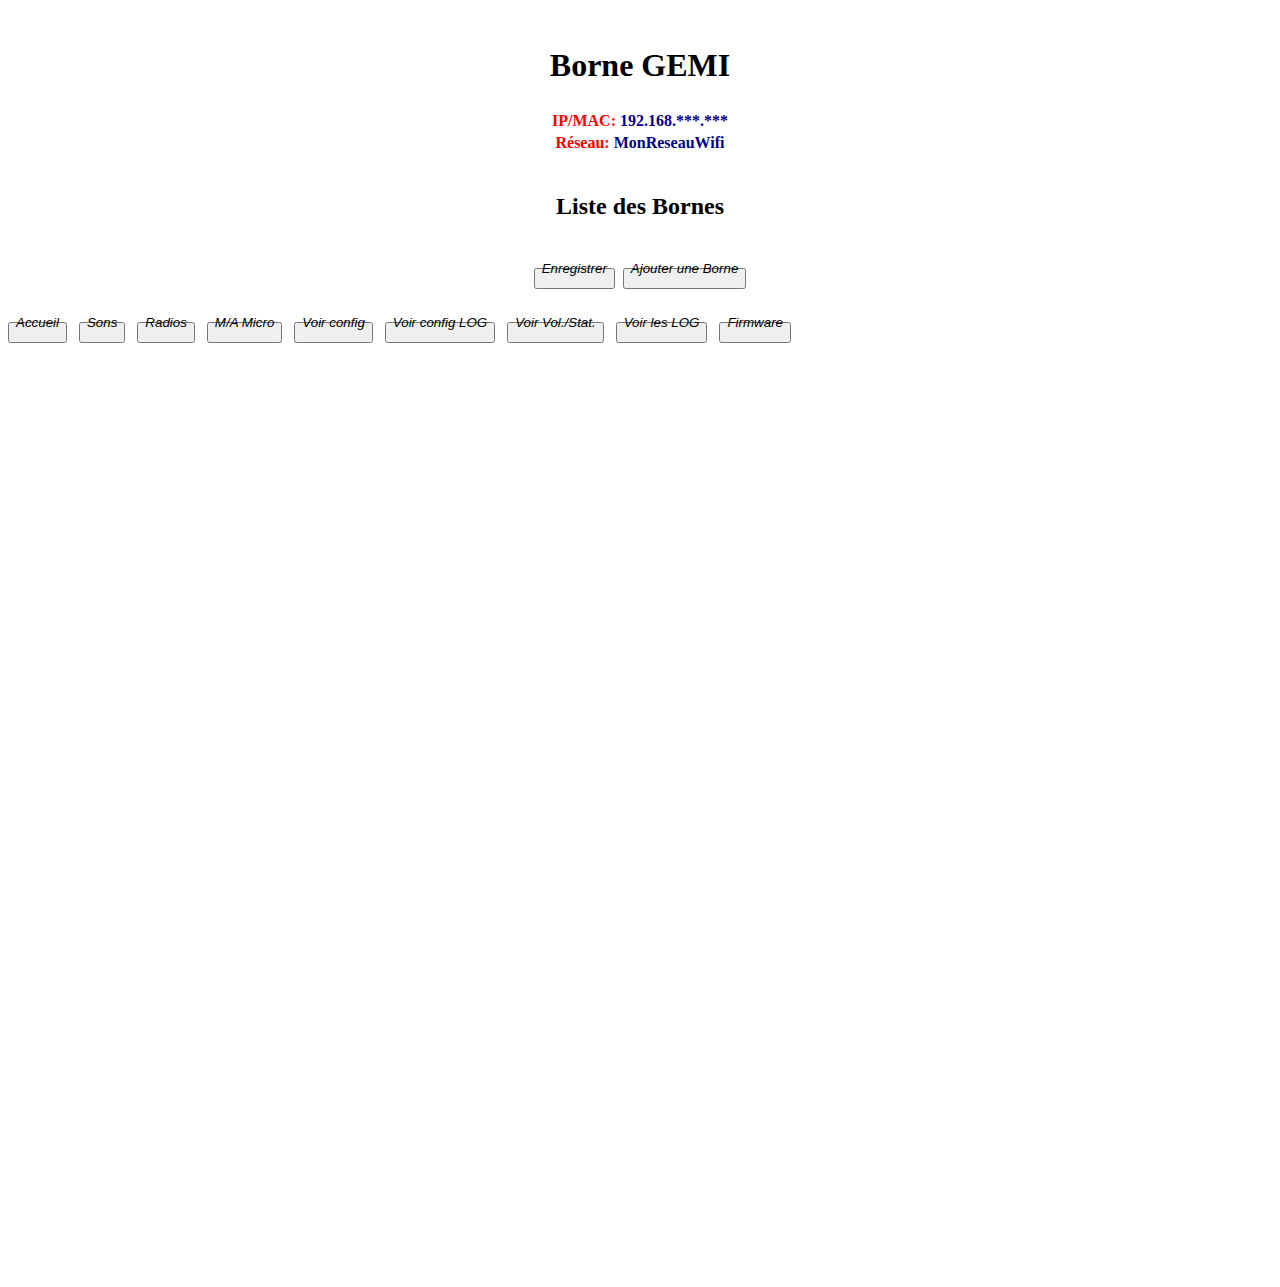
==== Programmes/BorneGEMI_ESP32_Salon/data/borne.htm @ d0ce2bcf "Initial commit" ====
<!DOCTYPE html>
<html>
  <head>
    <meta http-equiv="Content-Type" content="application/xhtml+xml; charset=UTF-8" />
    <meta http-equiv="Content-language" content="fr" />
    <meta http-equiv="Pragma" content="no-cache" /> 
    <meta http-equiv="Cache-Control" content="no-cache" />
    <meta http-equiv="Content-Style-Type" content="text/css" />
    <meta http-equiv="Content-Script-Type" content="text/javascript" />
    <meta name="Description" content="Borne GEMI" />
    <meta name="Author" content="Jean-Luc NAPOLITANO" />
    <link rel="icon" type="image/vnd.microsoft.icon" href="/favicon.ico" />
    <link rel="icon" type="image/x-icon" href="/favicon.ico" />
    <link rel="shortcut icon" type="image/x-icon" href="/favicon.ico" />
    <link rel="icon" type="image/png" href="/favicon.png" />
    <link rel="apple-touch-icon" href="/favicon.png" />
    <link href="/style.css" rel="stylesheet" type="text/css"/>
    <script type="text/javascript" src="/jquery.min.js"></script>
    <title>Borne GEMI</title>

    <script type="text/javascript">
      var timerunefois;
      var NbreBornes = 0;
      var Borne = "";
      var oldnum = 0;
      var gemi = "";
      var oldnom = "";
      var oldlien = "";
      function RecoisPremiereInfos() {
        var request = new XMLHttpRequest();
        request.overrideMimeType('text/plain');
        request.onreadystatechange = function() {
          if (request.readyState == 4) {
            if (request.status == 200) {
              if (request.responseText != null) {
                var texte = request.responseText;
                txt = texte.split("*");
                NbreBornes = txt[0];
                Bornes = txt[1];
                //Bornes = encodeURIComponent(txt[1]);
                document.getElementById("liste").innerHTML = Bornes;
                window.clearInterval(timerunefois);
								document.getElementById("ip").innerHTML = txt[2];
                document.getElementById("ssid").innerHTML = txt[3]; 
              }
            }
          }
        }
        request.open("GET", "/ajaxlstborne", true);
        request.send();
      }
      var req_cde = new XMLHttpRequest();
      var req;
      function SauveBornesGEMI() {
        req = "/ajaxsauveborne?nb=" + NbreBornes;
        for (var i=1; i<=NbreBornes; i++) {
          req += "&nom" + i + "=" + document.getElementById("nom"+i).innerHTML;
          req += "&lien" + i + "=" + encodeURIComponent(document.getElementById("lien"+i).innerHTML);
        }
        EnvoyerRequete();
        creer_message(div_wait,"Une commande d'enregistrement a été envoyée.<br />Merci d'attendre la fin de procédure.<br/>(peut prendre quelques secondes)");
      }
      function Monter(num) {
        if (num > 1) {
          var nom1 = document.getElementById("nom"+num).innerHTML;
          var lien1 = document.getElementById("lien"+num).innerHTML;
          var nom2 = document.getElementById("nom"+(num-1)).innerHTML;
          var lien2 = document.getElementById("lien"+(num-1)).innerHTML;
          document.getElementById("nom"+num).innerHTML = nom2;
          document.getElementById("lien"+num).innerHTML = lien2;
          document.getElementById("nom"+(num-1)).innerHTML = nom1;
          document.getElementById("lien"+(num-1)).innerHTML = lien1;
        } else {
          alert("Mouvement impossible, on est déjà en haut de la liste!");
        }
      }
      function Descendre(num) {
        if (num < NbreBornes) {
          var nom1 = document.getElementById("nom"+num).innerHTML;
          var lien1 = document.getElementById("lien"+num).innerHTML;
          var nom2 = document.getElementById("nom"+(num+1)).innerHTML;
          var lien2 = document.getElementById("lien"+(num+1)).innerHTML;
          document.getElementById("nom"+num).innerHTML = nom2;
          document.getElementById("lien"+num).innerHTML = lien2;
          document.getElementById("nom"+(num+1)).innerHTML = nom1;
          document.getElementById("lien"+(num+1)).innerHTML = lien1;
        } else {
          alert("Mouvement impossible, on est déjà au bas de la liste!");
        }
      }
      function Editer(num) {
        oldnum = num;
        oldnom = document.getElementById("nom"+num).innerHTML;
        oldlien = document.getElementById("lien"+num).innerHTML;
        essai = div_edit.cloneNode(true);
        essai.id = 'ajout';
        essai.style="left:1000px;width:450px;top:450px;border-radius:5px;border:1px solid;padding:15px 10px 15px 50px;background-repeat:no-repeat;background-position:10px center;background-color:#b0ffff;";
        essai.querySelector("#mod_id").innerHTML = num;
        essai.querySelector("#mod_nom").value = oldnom;
        essai.querySelector("#mod_ip").value = oldlien;
        essai.querySelector("#btnok").setAttribute("onclick","javascript:EditerValider();");
        essai.querySelector("#btncancel").setAttribute("onclick","javascript:EditerAnnuler();");
        document.body.appendChild(essai);
        calque.style.display = 'block';
        essai.style.display = 'block';
      }
      function EditerValider() {
        var num = essai.querySelector("#mod_id").innerHTML;
        var nom = essai.querySelector("#mod_nom").value;
        var lien = essai.querySelector("#mod_ip").value;
        if (nom == "" || lien == "") {
          alert("Vous devez remplir tous les champs avant de valider.");
          return;
        }
        if (nom != oldnom || lien != oldlien) {
          if (IP_Valide(lien)) {
            document.getElementById("nom"+num).innerHTML = nom;
            document.getElementById("lien"+num).innerHTML = lien;
            EditerAnnuler();
          } else {
            alert("L'adresse IP de la borne gemi n'est pas correcte!\nElle doit obligatoirement avoir une structure standard IPV4\nex: 192.168.***.***.");
          }
        }
      }
      function EditerAnnuler() {
        calque.style.display = 'none';
        document.body.removeChild(document.getElementById('ajout'));
      }
      function Supprimer(num) {
        oldnum = num;
        oldnom = document.getElementById("nom"+num).innerHTML;
        oldlien = document.getElementById("lien"+num).innerHTML;
        if (window.confirm("Confirmez-vous la suppression de: \n" + oldnom + " - " + oldlien)) {
          for (var i=num; i<NbreBornes; i++) {
            document.getElementById("nom"+i).innerHTML = document.getElementById("nom"+(i+1)).innerHTML;
            document.getElementById("lien"+i).innerHTML = document.getElementById("lien"+(i+1)).innerHTML;
          }
          document.getElementById('lstgemis').deleteRow(-1);
          NbreBornes--;
          document.getElementById('nbr').innerHTML = NbreBornes + " Bornes";
        }
      }
      function AjouterBGemi() {
        num = NbreBornes;
        num++;
        oldnom = "";
        oldlien = "";
        essai = div_edit.cloneNode(true);
        essai.id = 'ajout';
        essai.style="left:1000px;width:450px;top:450px;border-radius:5px;border:1px solid;padding:15px 10px 15px 50px;background-repeat:no-repeat;background-position:10px center;background-color:#b0ffff;";
        essai.querySelector("#mod_id").innerHTML = num;
        essai.querySelector("#btnok").setAttribute("onclick","javascript:AjouterValider();");
        essai.querySelector("#btncancel").setAttribute("onclick","javascript:EditerAnnuler();");
        document.body.appendChild(essai);
        calque.style.display = 'block';
        essai.style.display = 'block';
      }
      function AjouterValider() {
        var nom = essai.querySelector("#mod_nom").value;
        var lien = essai.querySelector("#mod_ip").value;
        if (nom == "" || lien == "") {
          alert("Vous devez remplir tous les champs avant de valider.");
          return;
        }
        if (IP_Valide(lien) != true) {
          alert("L'adresse IP de la borne gemi n'est pas correcte!\nElle doit obligatoirement avoir une structure standard IPV4\nex: 192.168.***.***.");
          return;
        }
        num = essai.querySelector("#mod_id").innerHTML
        var refTable = document.getElementById("lstgemis");
        var nouvelleLigne = refTable.insertRow(num-1);
        var nouvelleCellule = nouvelleLigne.insertCell(0);
        nouvelleCellule.setAttribute("id","num"+num);
        var nouveauTexte = document.createTextNode(num);
        nouvelleCellule.appendChild(nouveauTexte);
        nouvelleCellule = nouvelleLigne.insertCell(1);
        nouvelleCellule.setAttribute("id","nom"+num);
        nouveauTexte = document.createTextNode(nom);
        nouvelleCellule.appendChild(nouveauTexte);
        nouvelleCellule = nouvelleLigne.insertCell(2);
        nouvelleCellule.setAttribute("id","lien"+num);
        nouveauTexte = document.createTextNode(lien);
        nouvelleCellule.appendChild(nouveauTexte);
        nouvelleCellule = nouvelleLigne.insertCell(3);
        nouvelleCellule.setAttribute("id","md"+num);
        nouveauTexte = "<img src=\"/haut.png\" onclick=\"javascript:Monter(" + num + ");\" title=\"Monter\"/>&nbsp;<img src=\"/bas_gris.png\"/>";
        nouvelleCellule.innerHTML = nouveauTexte;
        nouvelleCellule = nouvelleLigne.insertCell(4);
        nouveauTexte = "<img src=\"/edit.png\" onclick=\"javascript:Editer(" + num + ");\" title=\"Editer\"/>&nbsp;<img src=\"/corbeille.png\" onclick=\"javascript:Supprimer(" + num + ");\" title=\"Supprimer définitivement!\"/>";
        nouvelleCellule.innerHTML = nouveauTexte;
        refTable.appendChild(nouvelleLigne);
        document.getElementById("md"+NbreBornes).innerHTML = "<img src=\"/haut.png\" onclick=\"javascript:Monter(" + NbreBornes + ");\" title=\"Monter\"/>&nbsp;<img src=\"/bas.png\" onclick=\"javascript:Descendre(" + NbreBornes + ");\" title=\"Descendre\"/>";
        NbreBornes++;
        document.getElementById('nbr').innerHTML = NbreBornes + " Bornes";
        EditerAnnuler();
      }
      function IP_Valide(IPTest) {
        var v = eval("/\b((25[0-5]|2[0-4][0-9]|[01]?[0-9][0-9]?)\.){3}(25[0-5]2[0-4][0-9]|[01]?[0-9][0-9]?)\b/g.exec(IPTest) == null");
        if (v) {
          return false;
        } else {
          return true;
        }
      }
      function Micro() {
        req = "/micro";
        EnvoyerRequete();
      }
      function EnvoyerRequete() {
        req_cde.onerror = onError;
        req_cde.onreadystatechange = function() {
          //alert(req_cde.readyState + " - " + req_cde.status + " - " + req_cde.responseText);
          if (req_cde.readyState == 4) {
            //alert(req_cde.readyState + " - " + req_cde.status + " - " + req_cde.responseText);
            if (req_cde.status == 200) {
              if (req_cde.responseText != null) {
                //window.clearInterval(timercde);
                alert(req_cde.responseText.replace('�','é'));
                fin();
                //window.location.reload();
                return;
              }
            } else {
              if (req_cde.responseText != null) {
                fin();
                //clearInterval(timercde);
                alert(req_cde.responseText.replace('�','é'));
              }
            }
          }
        }
        req_cde.open("GET", req, true);
        req_cde.send();
      }
    </script>
    <script type="text/javascript">
      <!--// [CDATA[ 
      var IsIE=!!document.all;
      var calque;
      var essai;
      var timerint;
      window.onload = function() {
        calque = document.getElementById('overlay');
        var calqueX = window.innerWidth || document.documentElement.clientWidth || document.body.clientWidth;
        var calqueY = window.innerHeight || document.documentElement.clientHeight || document.body.clientHeight;
        calque.style.width = Math.max(document.body.offsetWidth, calqueX) + 'px';
        calque.style.height = Math.max(document.body.offsetHeight, calqueY) + 'px';
        if(IsIE) {
          calque.style.filter='alpha(opacity=0)';
          calque.filters[0].opacity=0;
        } else {
          calque.style.opacity=0;
        }
      }
      function creer_message(elt, texte) {
        var i=0;
        essai = elt.cloneNode(true);
        essai.id = 'ajout';
        if (elt.id == 'div_wait') {
          texte = "<img src='/attente.gif' style='display:block; margin-left:auto; margin-right:auto;' alt='' /><br />" + texte;
        }
        essai.innerHTML = texte;
        document.body.appendChild(essai);
        if(IsIE) {
          essai.style.filter='alpha(opacity=0)';
          essai.filters[0].opacity=0;
        } else {
          essai.style.opacity=0;
        }
        calque.style.display = 'block';
        essai.style.display = 'block';
        timerint = setInterval(function() {
          if(i==100) {
            clearInterval(timerint);
            timerint = false;
            essai.onclick = fin;
          } else {
            if(IsIE) {
              calque.filters[0].opacity = i*0.75;
              essai.filters[0].opacity = i;
            } else {
              calque.style.opacity=(i/100)*0.75;
              essai.style.opacity=i/100;
            }
            i=Math.min(i+5, 100);
          }
        }, 1);
      }
      function fin() {
        var i=100;
        if(!timerint) {
          timerint = setInterval(function() {
            if(i==0) {
              clearInterval(timerint);
              calque.style.display = 'none';
              document.body.removeChild(document.getElementById('ajout'));
            } else {
              if(IsIE) {
                calque.filters[0].opacity = i*0.75;
                essai.filters[0].opacity = i;
              } else{
                calque.style.opacity=(i/100)*0.75;
                essai.style.opacity = i/100;
              }
              i = Math.max(i-5,0);
            }
          }, 1);
        }
      }
      function onError(event) {
        console.error("Une erreur " + event.target.status + " s'est produite au cours de la réception du document.");
      }
      // ]] -->
    </script>
  </head>
  <body>
    <div id="bg_clouds">
      <div id="main">
        <div style="height:15px"></div>
        <div class="cont_top_global"></div>
        <div id="content"> <!-- Content englobant -->
          <!-- entête  -->
          <div class="header_top"></div>
          <!-- div id="main_title" -->
          <div id="main-wrapper">
            <center>
              <table align="center" border="0">
                <tr>
                  <td align="left" valign="top" width="200">
                    <div id="moon"></div>
                  </td>
                  <td valign="middle" nowrap>
                    <h1 id="bnom">Borne GEMI</h1>
                  </td>
                  <td align="right" valign="top" width="200">
                    <div id="moon"></div>
                  </td>
                </tr>
              </table>
              <table align="center" border="0">
                <tr>
                  <td align="center" valign="middle"><font style="color:red;font-weight:bold;">IP/MAC:</font>
                    <label id="ip" align="center" style="color:darkblue;font-weight:bold;">192.168.***.***</label>
                  </td>
                </tr>
                <tr>
                  <td align="center" valign="middle"><font style="color:red;font-weight:bold;">Réseau:</font>
                    <label id="ssid" align="center" style="color:darkblue;font-weight:bold;">MonReseauWifi</label>
                  </td>
                </tr>
              </table>
            </center>
          </div> <!-- Ferme main-wrapper -->
          <div class="header_bot"></div>
          <div style="height:15px"></div>
          <!-- contenu  -->
          <!-- Paramètres WiFi et températures -->
          <div class="cont_top" align="center">
            <table align="center" width="99%">
              <tr>
                <td style="width:99%;text-align:center;">
                  <h2>Liste des Bornes</h2>
                </td>
              </tr>
            </table>
          </div>
          <div class="cont" align="center"> <!-- contenu  -->
            <table width="99%" border="0">
              <tr>
                <td id="liste" align="center" valign="top">
                </td>
              </tr>
              <tr>
                <td align="center" nowrap>
                  <br/><button onclick="javascript:SauveBornesGEMI();"><span style="position:relative; top:-10px;"><em>Enregistrer</em></span></button>&nbsp;
                  <button onclick="javascript:AjouterBGemi();"><span style="position:relative; top:-10px;"><em>Ajouter une Borne</em></span></button>
                </td>
              </tr>
            </table>
          </div> <!-- Ferme cont -->
          <div class="cont_bot"></div>
          <div style="height:15px"></div>
          <!-- --------- -->
          <div style="height:15px"></div>
        </div> <!-- Ferme content englobant -->
        <div class="cont_bot_global">
          <button onclick="document.location.href='/index.htm';"><span style="position:relative; top:-10px;"><em>Accueil</em></span></button>&nbsp;&nbsp;
          <button onclick="document.location.href='/sons.htm';"><span style="position:relative; top:-10px;"><em>Sons</em></span></button>&nbsp;&nbsp;
          <button onclick="document.location.href='/radio.htm';"><span style="position:relative; top:-10px;"><em>Radios</em></span></button>&nbsp;&nbsp;
          <button onclick="javascript:Micro();"><span style="position:relative; top:-10px;"><em>M/A Micro</em></span></button>&nbsp;&nbsp;
          <button onclick="window.open('/config','_blank');"><span style="position:relative; top:-10px;"><em>Voir config</em></span></button>&nbsp;&nbsp;
          <button onclick="window.open('/configlog','_blank');"><span style="position:relative; top:-10px;"><em>Voir config LOG</em></span></button>&nbsp;&nbsp;
          <button onclick="window.open('/defaut.txt','_blank');"><span style="position:relative; top:-10px;"><em>Voir Vol./Stat.</em></span></button>&nbsp;&nbsp;
          <button onclick="window.open('/logfile','_blank');"><span style="position:relative; top:-10px;"><em>Voir les LOG</em></span></button>&nbsp;&nbsp;
          <button onclick="window.open('/firmware','_blank');"><span style="position:relative; top:-10px;"><em>Firmware</em></span></button>&nbsp;&nbsp;
          <br/>
        </div> <!-- Ferme cont_bot_global -->
      </div> <!-- Ferme main -->
    </div> <!-- Ferme bg_clouds -->
    <div id="div_wait" class="wait" style="display:none;"></div>
    <div id="div_success" class="success" style="display:none;"></div>
    <div id="div_info" class="info" style="display:none;"></div>
    <div id="div_edit" style="display:none;">
      <table align='center' id='modif'>
        <tr><th>Numéro</th><th>Nom</th><th>Adresse IP</th><th></th></tr>
        <tr>
          <td id="mod_id" name="mod_id">0</td>
          <td><input type="text" id="mod_nom" required/></td>
          <td><input type="text" style="width:150px;" class="form-input" id="mod_ip" name="mod_ip" placeholder="xxx.xxx.xxx.xxx" required/></td>
          <td style="display:none;" id="mod_web"></td>
        </tr>
        <tr>
          <td colspan='2' align='center'><button id="btnok" onclick=""><span style="position:relative;"><em>Enregistrer</em></span></button></td>
          <td colspan='2' align='center'><button id="btncancel" onclick=""><span style="position:relative;"><em>Annuler</em></span></button></td>
        </tr>
      </table>
    </div>
    <div id="overlay"></div>
    <script type="text/javascript">
      // On recueille les paramètres actuels, pour une seule fois au démarrage.
      timerunefois = window.setInterval(RecoisPremiereInfos, 2000);
    </script>
    <br/><br/>
  </body>
</html>
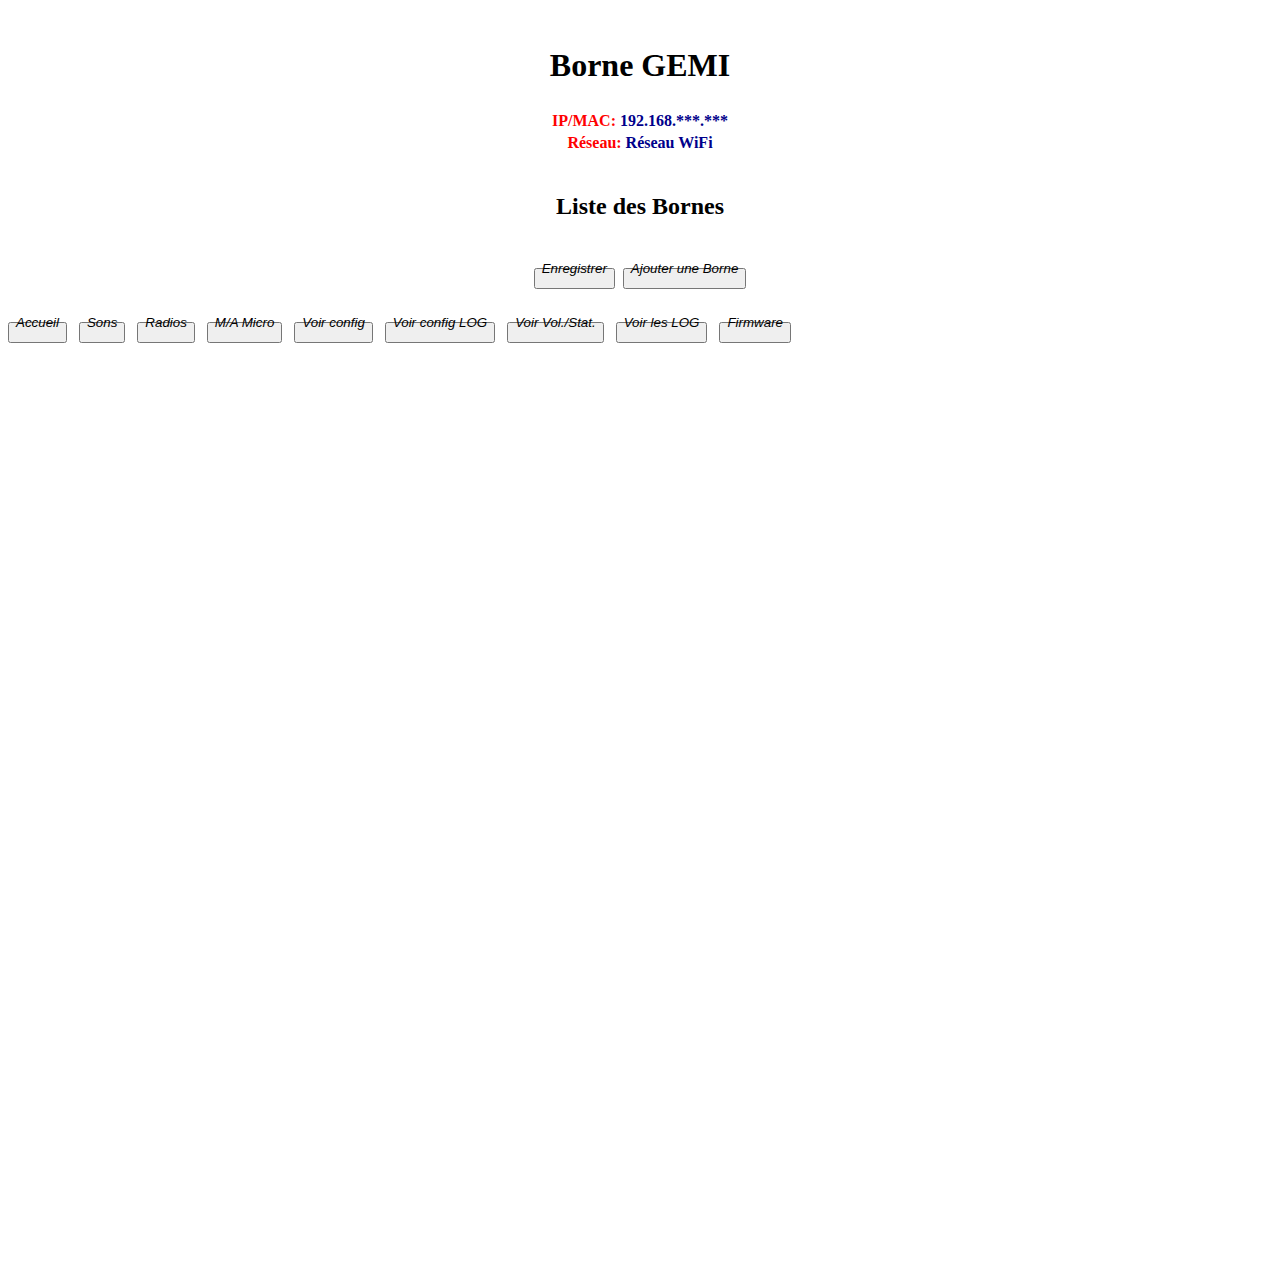
==== commit e1a34c7f: "Petite évolution" ====
--- a/Programmes/BorneGEMI_ESP32_Salon/data/borne.htm
+++ b/Programmes/BorneGEMI_ESP32_Salon/data/borne.htm
@@ -42,6 +42,7 @@
                 window.clearInterval(timerunefois);
 								document.getElementById("ip").innerHTML = txt[2];
                 document.getElementById("ssid").innerHTML = txt[3]; 
+                document.getElementById("bnom").innerHTML = "Borne " + texte[4];
               }
             }
           }
@@ -118,7 +119,7 @@
             document.getElementById("lien"+num).innerHTML = lien;
             EditerAnnuler();
           } else {
-            alert("L'adresse IP de la borne gemi n'est pas correcte!\nElle doit obligatoirement avoir une structure standard IPV4\nex: 192.168.***.***.");
+            alert("L'adresse IP de la borne domotique n'est pas correcte!\nElle doit obligatoirement avoir une structure standard IPV4\nex: 192.168.***.***.");
           }
         }
       }
@@ -345,7 +346,7 @@
                 </tr>
                 <tr>
                   <td align="center" valign="middle"><font style="color:red;font-weight:bold;">Réseau:</font>
-                    <label id="ssid" align="center" style="color:darkblue;font-weight:bold;">MonReseauWifi</label>
+                    <label id="ssid" align="center" style="color:darkblue;font-weight:bold;">Réseau WiFi</label>
                   </td>
                 </tr>
               </table>
